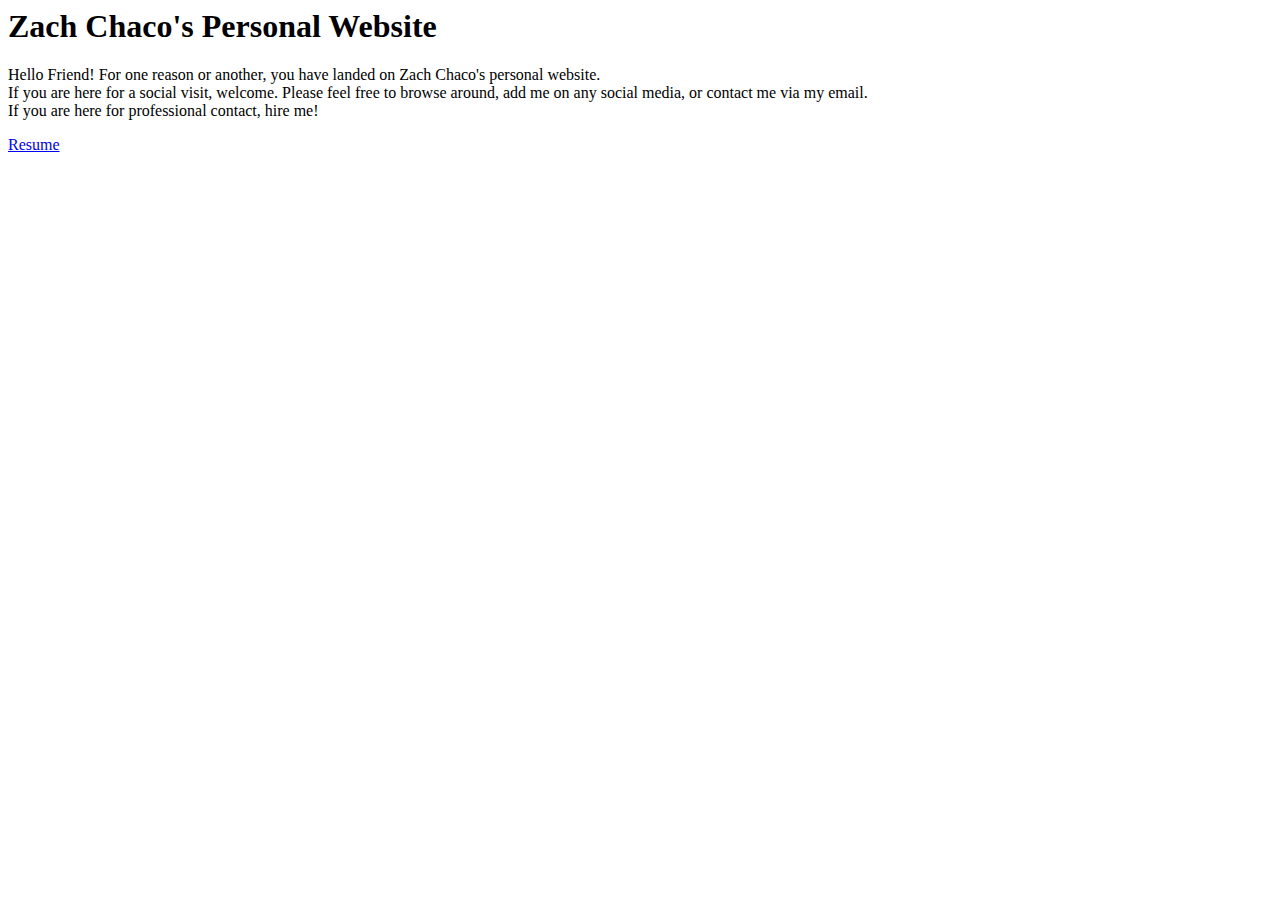
==== index.html @ cd9a985b "bootstrap fix" ====
<! DOCTYPE html>
<html>
<head>
  <meta charset="utf-8">
  <meta http-equiv="X-UA-Compatible" content="IE=edge">
  <meta name="viewport" content="width=device-width, initial-scale=1">
  <title> Zach Chaco </title>
  <link href="css/bootstrap.min.css" rel="stylesheet">
</head>

<body>
    <script src="https://ajax.googleapis.com/ajax/libs/jquery/1.12.4/jquery.min.js"></script>
    <!-- Include all compiled plugins (below), or include individual files as needed -->
    <script src="js/bootstrap.min.js"></script>
  <h1> Zach Chaco's Personal Website </h1>
  <p>
    Hello Friend! For one reason or another, you have landed on Zach Chaco's personal
    website.
  </br>
    If you are here for a social visit, welcome. Please feel free to browse around,
    add me on any social media, or contact me via my email.
  </br>If you are here for professional contact, hire me!
  </p>
  <a class = "links" href="./assets/resume.pdf"> Resume </a>
</body>
</html>
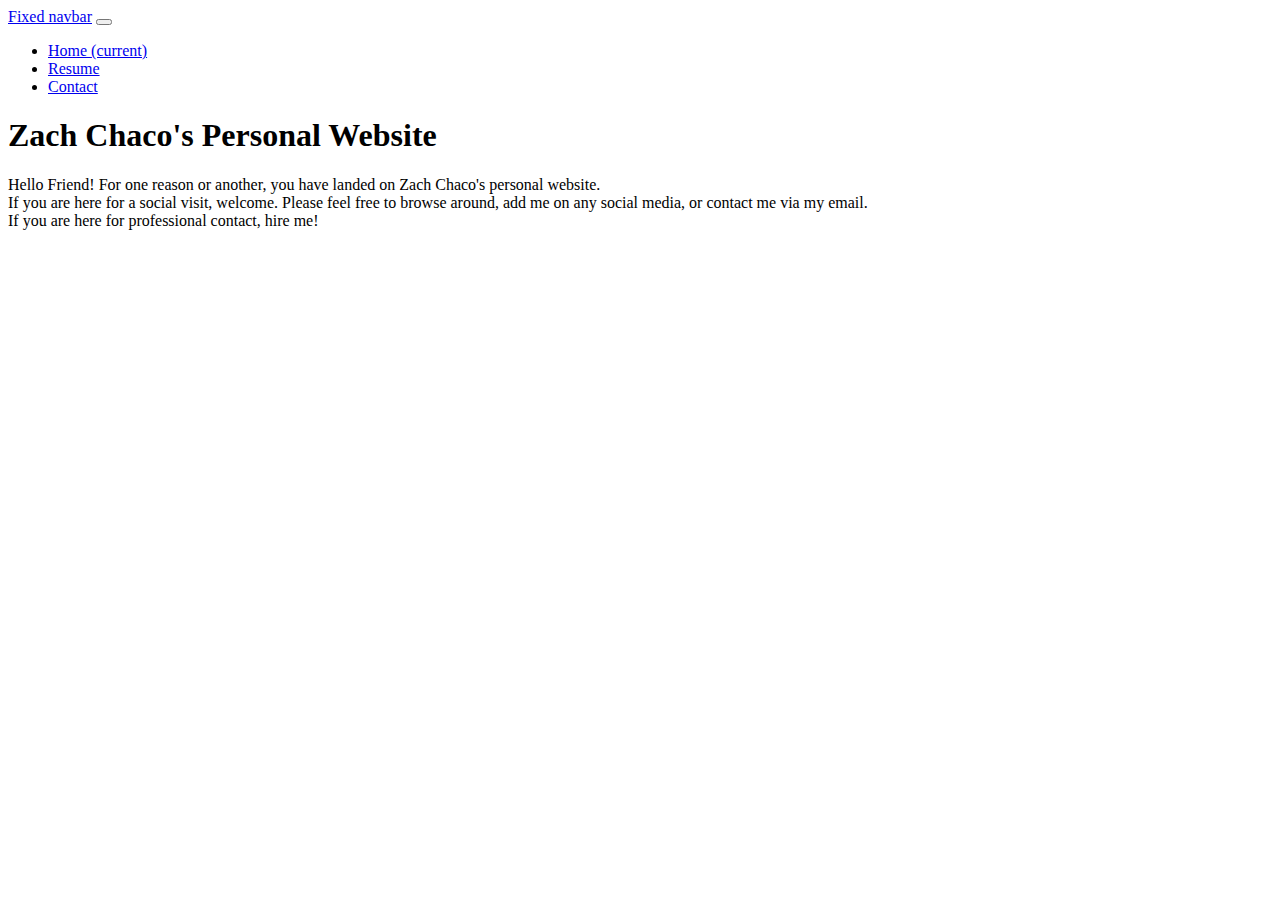
==== commit b6397a99: "added new navbar" ====
--- a/index.html
+++ b/index.html
@@ -1,26 +1,59 @@
-<! DOCTYPE html>
-<html>
+<!DOCTYPE html>
+<html lang="en">
 <head>
   <meta charset="utf-8">
   <meta http-equiv="X-UA-Compatible" content="IE=edge">
   <meta name="viewport" content="width=device-width, initial-scale=1">
   <title> Zach Chaco </title>
   <link href="css/bootstrap.min.css" rel="stylesheet">
+  <link href="css/cover.css" rel = "stylesheet">
 </head>
 
 <body>
-    <script src="https://ajax.googleapis.com/ajax/libs/jquery/1.12.4/jquery.min.js"></script>
-    <!-- Include all compiled plugins (below), or include individual files as needed -->
-    <script src="js/bootstrap.min.js"></script>
-  <h1> Zach Chaco's Personal Website </h1>
-  <p>
-    Hello Friend! For one reason or another, you have landed on Zach Chaco's personal
-    website.
-  </br>
-    If you are here for a social visit, welcome. Please feel free to browse around,
-    add me on any social media, or contact me via my email.
-  </br>If you are here for professional contact, hire me!
-  </p>
-  <a class = "links" href="./assets/resume.pdf"> Resume </a>
+  <!--Navbar-->
+  <nav class="navbar navbar-expand-md navbar-dark navbar-fixed-top">
+    <a class="navbar-brand" href="#">Fixed navbar</a>
+      <button class="navbar-toggler" type="button" data-toggle="collapse" data-target="#navbarCollapse" aria-controls="navbarCollapse" aria-expanded="false" aria-label="Toggle navigation">
+        <span class="navbar-toggler-icon"></span>
+      </button>
+      <div class="collapse navbar-collapse" id="navbarCollapse">
+        <ul class="navbar-nav mr-auto">
+          <li class="nav-item active">
+            <a class="nav-link" href="#">Home <span class="sr-only">(current)</span></a>
+          </li>
+          <li class="nav-item">
+            <a class="nav-link" href="#">Resume</a>
+          </li>
+          <li class="nav-item">
+            <a class="nav-link" href="#">Contact</a>
+          </li>
+        </ul>
+      </div>
+    </nav>
+<!--end navbar-->
+  <main role="main" class="container">
+    <div class= "cover-container">
+      <div class ="inner cover">
+          <h1 class="cover-heading"> Zach Chaco's Personal Website </h1>
+            <p class= "lead">
+              Hello Friend! For one reason or another, you have landed on Zach Chaco's personal
+              website.
+            </br>
+              If you are here for a social visit, welcome. Please feel free to browse around,
+              add me on any social media, or contact me via my email.
+            </br>If you are here for professional contact, hire me!
+            </p>
+      </div>
+
+    </div>
+
+
+  <!--Bootstrap core Javascript-->
+  <script src="https://ajax.googleapis.com/ajax/libs/jquery/1.12.4/jquery.min.js"></script>
+  <script>window.jQuery || document.write('<script src="../../assets/js/vendor/jquery.min.hs"><\/script>')</script>
+  <!-- Include all compiled plugins (below), or include individual files as needed -->
+  <script src="js/bootstrap.min.js"></script>
+  <!--IE10 viewport hack for surface/desktop windows 8 bug -->
+  <script src="../../assets/js/ie10-viewport-bug-workaround.js"></script>
 </body>
 </html>
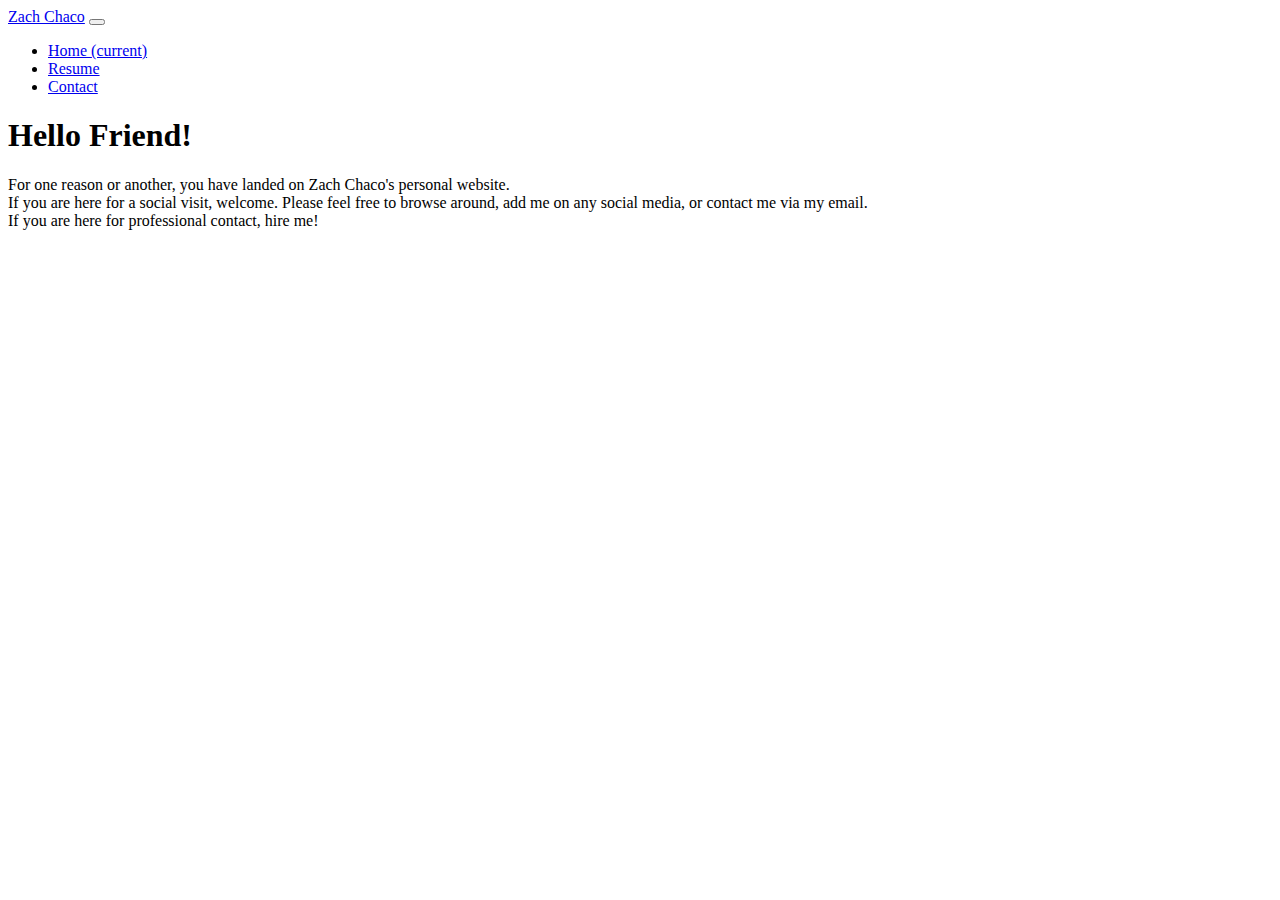
==== commit 1561f470: "testing navbar" ====
--- a/index.html
+++ b/index.html
@@ -3,17 +3,17 @@
 <head>
   <meta charset="utf-8">
   <meta http-equiv="X-UA-Compatible" content="IE=edge">
-  <meta name="viewport" content="width=device-width, initial-scale=1">
+  <meta name="viewport" content="width=device-width, initial-scale=1, shrink-to-fit=no">
+  <link rel="stylesheet" href="https://maxcdn.bootstrapcdn.com/bootstrap/4.0.0-beta.2/css/bootstrap.min.css" integrity="sha384-PsH8R72JQ3SOdhVi3uxftmaW6Vc51MKb0q5P2rRUpPvrszuE4W1povHYgTpBfshb" crossorigin="anonymous">
   <title> Zach Chaco </title>
-  <link href="css/bootstrap.min.css" rel="stylesheet">
-  <link href="css/cover.css" rel = "stylesheet">
 </head>
 
 <body>
   <!--Navbar-->
-  <nav class="navbar navbar-expand-md navbar-dark navbar-fixed-top">
-    <a class="navbar-brand" href="#">Fixed navbar</a>
-      <button class="navbar-toggler" type="button" data-toggle="collapse" data-target="#navbarCollapse" aria-controls="navbarCollapse" aria-expanded="false" aria-label="Toggle navigation">
+  <nav class="navbar navbar-expand-md navbar-light fixed top bg-light">
+    <a class="navbar-brand" href="#">Zach Chaco</a>
+      <button class="navbar-toggler" type="button" data-toggle="collapse" data-target="#navbarCollapse"
+      aria-controls="navbarCollapse" aria-expanded="false" aria-label="Toggle navigation">
         <span class="navbar-toggler-icon"></span>
       </button>
       <div class="collapse navbar-collapse" id="navbarCollapse">
@@ -34,9 +34,9 @@
   <main role="main" class="container">
     <div class= "cover-container">
       <div class ="inner cover">
-          <h1 class="cover-heading"> Zach Chaco's Personal Website </h1>
+          <h1 class="cover-heading"> Hello Friend! </h1>
             <p class= "lead">
-              Hello Friend! For one reason or another, you have landed on Zach Chaco's personal
+              For one reason or another, you have landed on Zach Chaco's personal
               website.
             </br>
               If you are here for a social visit, welcome. Please feel free to browse around,
@@ -55,5 +55,10 @@
   <script src="js/bootstrap.min.js"></script>
   <!--IE10 viewport hack for surface/desktop windows 8 bug -->
   <script src="../../assets/js/ie10-viewport-bug-workaround.js"></script>
+  <script src="https://code.jquery.com/jquery-3.2.1.slim.min.js" integrity="sha384-KJ3o2DKtIkvYIK3UENzmM7KCkRr/rE9/Qpg6aAZGJwFDMVNA/GpGFF93hXpG5KkN" crossorigin="anonymous"></script>
+  <script src="https://cdnjs.cloudflare.com/ajax/libs/popper.js/1.12.3/umd/popper.min.js" integrity="sha384-vFJXuSJphROIrBnz7yo7oB41mKfc8JzQZiCq4NCceLEaO4IHwicKwpJf9c9IpFgh" crossorigin="anonymous"></script>
+  <script src="https://maxcdn.bootstrapcdn.com/bootstrap/4.0.0-beta.2/js/bootstrap.min.js" integrity="sha384-alpBpkh1PFOepccYVYDB4do5UnbKysX5WZXm3XxPqe5iKTfUKjNkCk9SaVuEZflJ" crossorigin="anonymous"></script>
+
+
 </body>
 </html>
